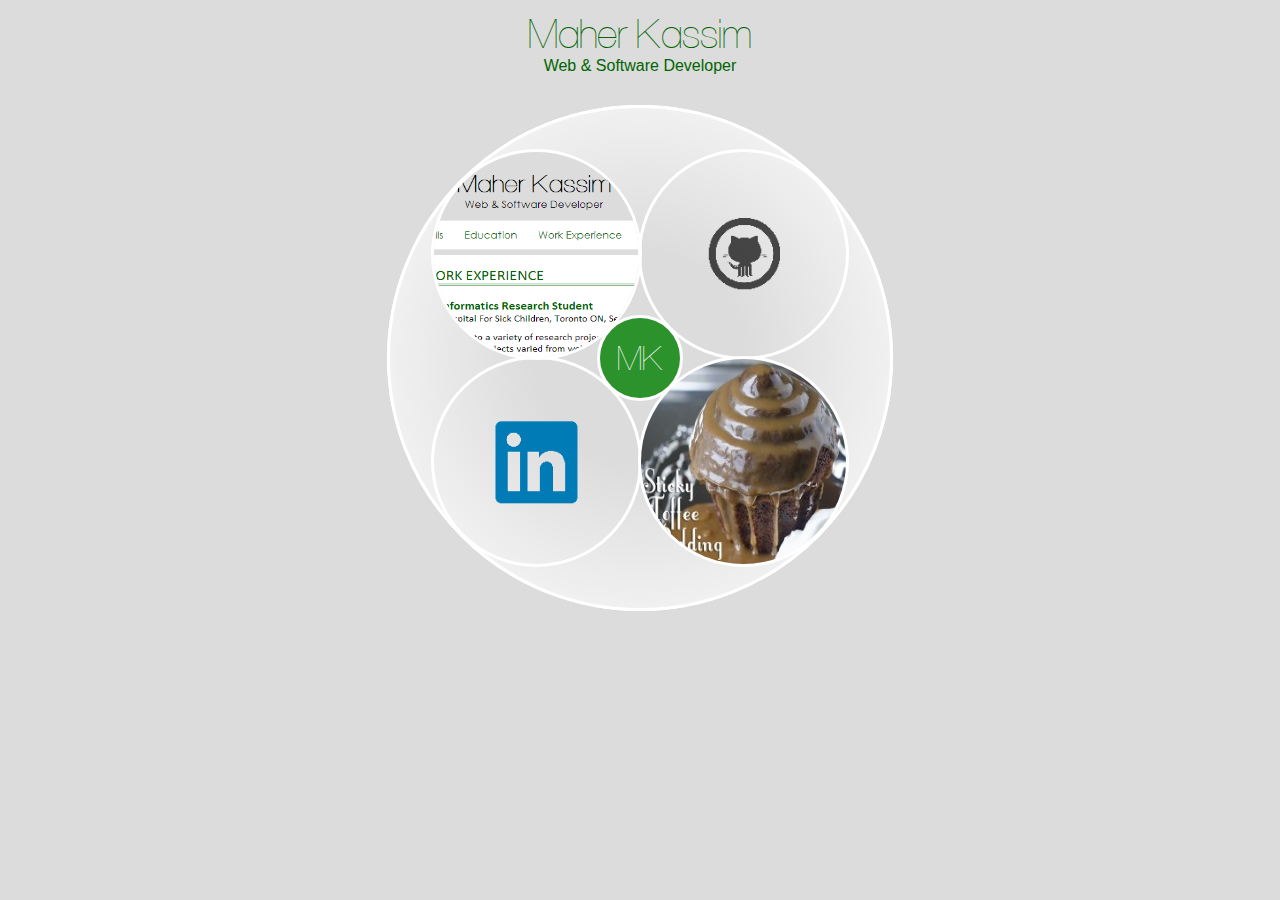
==== index.html @ 8fae38c3 "Added website" ====
<html>
<head>
  <title>Maher Kassim</title>
  <meta http-equiv="Content-Type" content="text/html; charset=UTF-8">
  <meta name="author" content="Maher Kassim">
  <meta name="description" content="My projects, hobbies, interests, and (almost) everything else.">
  <link rel="stylesheet" type="text/css" href="css/mkassim.css">
  <link rel="stylesheet" type="text/css" href="css/ribbon.css">
  <link rel="stylesheet" type="text/css" href="css/circle.css">
  <link rel="icon" href="img/profile.png" type="image/png" />
</head>

<body>
  <div class="header-container">
    <header style="width: 385px;">
      <a href="index.html" class="title">Maher Kassim</a>
      <span class="subheading">Web & Software Developer</span>
    </header>
  </div>
  
  <div class="main-container">
    <div class="main">
      <div class="circle circle-container">
        <a href="https://plus.google.com/+MaherKassim?rel=author">
          <div class="circle circle-center" ontouchstart="this.classList.toggle('hover');">
            <div class="circle-flip">
              <div class="front circle-text"><div class="logo">MK</div></div>
              <div class="back circle-text"><img src="img/profile.png" height="80" width="80" alt="Connect with me on Google+"></div>
            </div>
          </div>
        </a>
        <a href="resume/index.html">
          <div class="circle circle-corner top left" ontouchstart="this.classList.toggle('hover');">
            <div class="circle-flip">
              <div class="front circle-text"><img src="img/resume_preview.png" height="205" width="205" alt="Maher Kassim Résumé"></div>
              <div class="back circle-text">Résumé</div>
            </div>
          </div>
        </a>
        <a href="http://linkedin.com/in/maherkassim" target="_blank">
          <div class="circle circle-corner bottom left" ontouchstart="this.classList.toggle('hover');">
            <div class="circle-flip">
              <div class="front circle-text"><img src="img/logo_lin.png" height="205" width="205" alt="Connect with me on LinkedIn"></div>
              <div class="back circle-text">LinkedIn</div>
            </div>
          </div>
        </a>
        <a href="http://github.com/maherkassim" target="_blank">
          <div class="circle circle-corner top right" ontouchstart="this.classList.toggle('hover');">
            <div class="circle-flip">
              <div class="front circle-text"><img style="opacity: 0.7;" src="img/logo_github.png" height="205" width="205" alt="Connect with me on GitHub"></div>
              <div class="back circle-text">GitHub</div>
            </div>
          </div>
        </a>
        <a href="http://xawaash.com">
          <div class="circle circle-corner bottom right" ontouchstart="this.classList.toggle('hover');">
            <div class="circle-flip">
              <div class="front circle-text"><img src="img/xawaash_preview.jpg" height="205" width="205" alt="Current project: Xawaash.com"></div>
              <div class="back circle-text">Projects</div>
            </div>
          </div>
        </a>
        <div class="circle circle-background">
        </div>
      </div>
    </div>
  </div>
</body>
</html>
---- css/mkassim.css ----
@font-face
{
	font-family: Aliquam;
	src: url('/fonts/Aliquam.ttf');
}

@media only screen
{
	html {
		overflow: auto;
	}
	
	/* Custom webkit scrollbar */
	::-webkit-scrollbar {
		width: 12px;
		height: 12px;
	}

	::-webkit-scrollbar-track {
		-webkit-box-shadow: inset 0 0 6px rgba(0,0,0,0.3); 
		-webkit-border-radius: 10px;
		border-radius: 10px;
	}

	::-webkit-scrollbar-thumb {
		-webkit-border-radius: 10px;
		border-radius: 10px;
		background: rgba(0,100,0,0.8); 
		-webkit-box-shadow: inset 0 0 6px rgba(0,0,0,0.5); 
	}

	::-webkit-scrollbar-thumb:window-inactive {
		background: rgba(0,100,0,0.4); 
	}
	
	body
	{
		margin: 0 auto;
		min-height: 125px;
		width: 1000px;
		background-color: gainsboro;
		font-family: Calibri, Candara, Segoe, "Segoe UI", Optima, Arial, sans-serif;
	}

	header
	{
		margin-top: 10px;
		text-align:center;
		margin-left: auto;
		margin-right: auto;
		width: 850px;
		padding-bottom: 30px;
	}
	
	.header_container
	{
		width: 100%;
	}
	
	.footer-container
	{
		margin-top: 20px;
		font-family: Aliquam;
		text-align: center;
	}
	
	hr.headerhr
	{
		width: 1000px;
		position: absolute;
		top: 109px;
		padding: 0;
		border: none;
		border-top: medium double white;
		color: white;
		text-align: center;
		z-index: -1;
	}
	
	.subheading
	{
		font-family: "Avant Garde", Avantgarde, "Century Gothic", CenturyGothic, "AppleGothic", sans-serif;
		color: darkgreen;
	}

	.title 
	{
		display:block;
		text-decoration:none;
		color: darkgreen;
		font-family: Aliquam;
		font-size: 250%;
		font-weight: normal;
	}
	
	.logo
	{
		border-radius: 100%;
		background-color: green;
		color: white;
		font-family: Aliquam;
		font-size: 25pt;
		opacity:0.8;
	}
}
---- css/ribbon.css ----
@media only screen
{
	.ribbon
	{
		margin-top: 8px;
		font-family: "Avant Garde", Avantgarde, "Century Gothic", CenturyGothic, "AppleGothic", sans-serif;
		padding-bottom: 35px;
	}
	
	.ribbon:after, .ribbon:before
	{
		margin-top:0.5em;
		content: "";
		float:left;
		border:1.5em solid #fff;
	}

	.ribbon:after
	{
		border-right-color:transparent;
	}

	.ribbon:before
	{
		border-left-color:transparent;
	}

	.ribbon a:link, .ribbon a:visited
	{
		color:darkgreen;
		text-decoration:none;
		float:left;
		height:3.5em;
		overflow:hidden;
	}

	.ribbon span
	{
		background:#fff;
		display:inline-block;
		line-height:3em;
		padding:0 1em;
		margin-top:0.5em;
		position:relative;

		-webkit-transition: background-color 0.5s, margin-top 0.5s, color 0.5s;  /* Saf3.2+, Chrome */
		-moz-transition: background-color 0.5s, margin-top 0.5s, color 0.5s;  /* FF4+ */
		-ms-transition: background-color 0.5s, margin-top 0.5s, color 0.5s;  /* IE10 */
		-o-transition: background-color 0.5s, margin-top 0.5s, color 0.5s;  /* Opera 10.5+ */
		transition: background-color 0.5s, margin-top 0.5s, color 0.5s;
	}

	.ribbon a:hover span
	{
		background:darkgreen;
		color: white;
		margin-top:0;
	}

	.ribbon span:before
	{
		content: "";
		position:absolute;
		top:3em;
		left:0;
		border-right:0.5em solid #9B8651;
		border-bottom:0.5em solid #fff;
	}

	.ribbon span:after
	{
		content: "";
		position:absolute;
		top:3em;
		right:0;
		border-left:0.5em solid #9B8651;
		border-bottom:0.5em solid #fff;
	}
}
---- css/circle.css ----
@media only screen
{
	.circle
	{
		position: absolute;
		border: 3px solid white;
		-webkit-border-radius: 100%;
		-moz-border-radius: 100%;
		border-radius: 100%;
		
		perspective: 1000;
		-webkit-perspective: 1000;
		-moz-perspective: 1000;
		-o-perspective: 1000;
	}

	.circle-container
	{
		position: relative;
		margin: auto;
		width: 500px;
		height: 500px;
	}
	
	.circle-background
	{
		position: absolute;
		top: -3px;
		left: -3px;
		z-index: -3;
		width: 500px;
		height: 500px;
		background: gainsboro;
		background: radial-gradient(ellipse at center, gainsboro 30%, white 100%);
		background: -webkit-radial-gradient(center, ellipse cover, gainsboro 30%,white 100%);
		background: -webkit-gradient(radial, center center, 0px, center center, 100%, color-stop(30%,gainsboro), color-stop(100%,white));
		background: -moz-radial-gradient(center, ellipse cover, gainsboro 30%, white 100%);
		background: -ms-radial-gradient(center, ellipse cover, gainsboro 30%, white 100%);
		background: -o-radial-gradient(center, ellipse cover, gainsboro 30%, white 100%);
	}
	
	.circle-center
	{
		top: 207px;
		left: 207px;
		z-index: 3;
	}
	
	.circle-center, .circle-center .front, .circle-center .back
	{
		width: 80px;
		height: 80px;
		line-height: 80px;
	}
	
	.circle-center:hover .back, .circle-center.hover .back, .circle-corner:hover .back, .circle-corner.hover .back
	{
		-webkit-transform: rotateY(0deg);
		-moz-transform: rotateY(0deg);
		-o-transform: rotateY(0deg);
		-ms-transform: rotateY(0deg);
		transform: rotateY(0deg);
		filter: alpha(opacity=100);
		opacity: 1;
	}
	
	.circle-center:hover .front, .circle-center.hover .front, .circle-corner:hover .front, .circle-corner.hover .front
	{
		-webkit-transform: rotateY(180deg);
		-moz-transform: rotateY(180deg);
		-o-transform: rotateY(180deg);
		transform: rotateY(180deg);
		filter: alpha(opacity=0);
		opacity: 0;
	}
	
	.circle-corner
	{
		z-index: 2;
	}
	
	.circle-corner, .front, .back
	{
		width: 205px;
		height: 205px;
		line-height: 205px;
	}
	
	.top { top: 41px; }
	.left { left: 41px; }
	.bottom { bottom: 41px; }
	.right {	right: 41px; }
	
	.circle-text
	{
		display: block;
		text-align: center;
		vertical-align: middle;
		line-height: inherit;
		font-family: Aliquam;
		font-size: 20pt;
	}
	
	.circle-flip
	{
		-moz-transform: perspective(1000px);
		-moz-transform-style: preserve-3d;
		position: relative;
	}
	
	.front, .back
	{
		-webkit-backface-visibility: hidden;
		-moz-backface-visibility: hidden;
		-o-backface-visibility: hidden;
		backface-visibility: hidden;

		-webkit-transition: opacity 0.5s ease-in-out, -webkit-transform 0.7s;
		-webkit-transform-style: preserve-3d;

		-moz-transition: opacity 0.5s ease-in-out, -moz-transform 0.7s;
		-moz-transform-style: preserve-3d;

		-o-transition: opacity 0.5s ease-in-out, -o-transform 0.7s;
		-o-transform-style: preserve-3d;

		-ms-transition: opacity 0.5s ease-in-out, -ms-transform 0.7s;
		-ms-transform-style: preserve-3d;

		transition: opacity 0.5s ease-in-out, transform 0.7s;
		transform-style: preserve-3d;

		position: absolute;
		top: 0px;
		left: 0px;
	}
	
	.front
	{
		z-index: -1;
	}
	
	.back
	{
		-webkit-transform: rotateY(-180deg);
		   -moz-transform: rotateY(-180deg);
		    -ms-transform: rotateY(-180deg);
		     -o-transform: rotateY(-180deg);
		        transform: rotateY(-180deg);
		z-index: -2;
		filter: alpha(opacity=0);
		opacity: 0;
	}
	
	.front img, .back img
	{
		border-radius: 100%;
	}
	
	.circle a
	{
		text-decoration: none;
		color: darkgreen;
	}
}
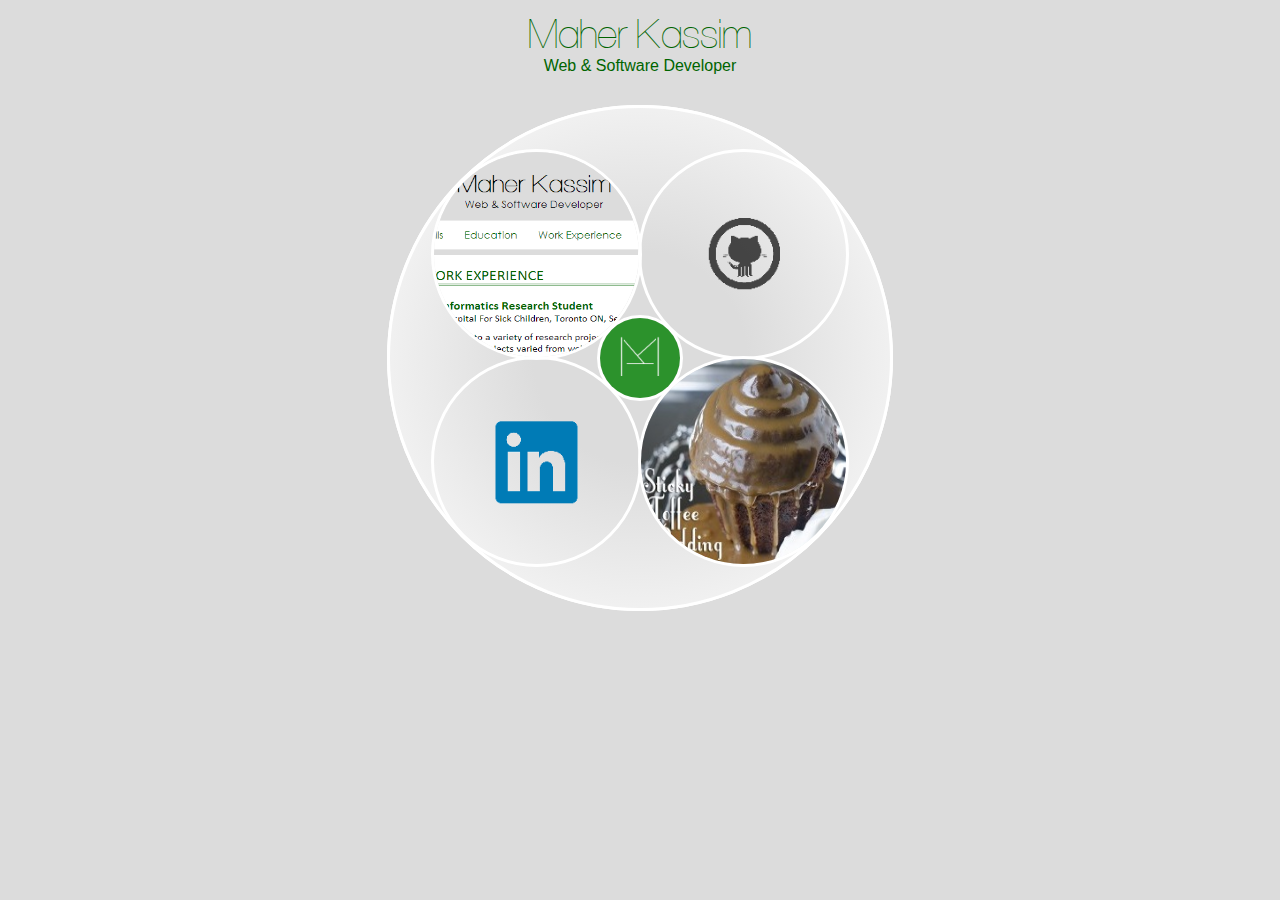
==== commit c39c19f0: "Replaced central logo" ====
--- a/index.html
+++ b/index.html
@@ -4,16 +4,16 @@
   <meta http-equiv="Content-Type" content="text/html; charset=UTF-8">
   <meta name="author" content="Maher Kassim">
   <meta name="description" content="My projects, hobbies, interests, and (almost) everything else.">
-  <link rel="stylesheet" type="text/css" href="css/mkassim.css">
-  <link rel="stylesheet" type="text/css" href="css/ribbon.css">
-  <link rel="stylesheet" type="text/css" href="css/circle.css">
-  <link rel="icon" href="img/profile.png" type="image/png" />
+  <link rel="stylesheet" type="text/css" href="/static/css/mkassim.css">
+  <link rel="stylesheet" type="text/css" href="/static/css/ribbon.css">
+  <link rel="stylesheet" type="text/css" href="/static/css/circle.css">
+  <link rel="icon" href="/static/img/profile.png" type="image/png" />
 </head>
 
 <body>
   <div class="header-container">
     <header style="width: 385px;">
-      <a href="index.html" class="title">Maher Kassim</a>
+      <a href="/" class="title">Maher Kassim</a>
       <span class="subheading">Web & Software Developer</span>
     </header>
   </div>
@@ -24,15 +24,18 @@
         <a href="https://plus.google.com/+MaherKassim?rel=author">
           <div class="circle circle-center" ontouchstart="this.classList.toggle('hover');">
             <div class="circle-flip">
-              <div class="front circle-text"><div class="logo">MK</div></div>
-              <div class="back circle-text"><img src="img/profile.png" height="80" width="80" alt="Connect with me on Google+"></div>
+              <div class="front circle-text"><div class="logo" style="width: 100%; height: 100%; position: absolute;">
+                <div style="background-image: url(&quot;/static/img/mk_logo_white.png&quot;); background-repeat: no-repeat; background-size: cover; width: 50%; height: 50%; margin: 0 auto; position: relative; top: 22%;">&nbsp;</div>
+                </div>
+              </div>
+              <div class="back circle-text"><img src="/static/img/profile.png" height="80" width="80" alt="Connect with me on Google+"></div>
             </div>
           </div>
         </a>
-        <a href="resume/index.html">
+        <a href="/resume/index.html">
           <div class="circle circle-corner top left" ontouchstart="this.classList.toggle('hover');">
             <div class="circle-flip">
-              <div class="front circle-text"><img src="img/resume_preview.png" height="205" width="205" alt="Maher Kassim Résumé"></div>
+              <div class="front circle-text"><img src="/static/img/resume_preview.png" height="205" width="205" alt="Maher Kassim Résumé"></div>
               <div class="back circle-text">Résumé</div>
             </div>
           </div>
@@ -40,7 +43,7 @@
         <a href="http://linkedin.com/in/maherkassim" target="_blank">
           <div class="circle circle-corner bottom left" ontouchstart="this.classList.toggle('hover');">
             <div class="circle-flip">
-              <div class="front circle-text"><img src="img/logo_lin.png" height="205" width="205" alt="Connect with me on LinkedIn"></div>
+              <div class="front circle-text"><img src="/static/img/logo_lin.png" height="205" width="205" alt="Connect with me on LinkedIn"></div>
               <div class="back circle-text">LinkedIn</div>
             </div>
           </div>
@@ -48,7 +51,7 @@
         <a href="http://github.com/maherkassim" target="_blank">
           <div class="circle circle-corner top right" ontouchstart="this.classList.toggle('hover');">
             <div class="circle-flip">
-              <div class="front circle-text"><img style="opacity: 0.7;" src="img/logo_github.png" height="205" width="205" alt="Connect with me on GitHub"></div>
+              <div class="front circle-text"><img style="opacity: 0.7;" src="/static/img/logo_github.png" height="205" width="205" alt="Connect with me on GitHub"></div>
               <div class="back circle-text">GitHub</div>
             </div>
           </div>
@@ -56,7 +59,7 @@
         <a href="http://xawaash.com">
           <div class="circle circle-corner bottom right" ontouchstart="this.classList.toggle('hover');">
             <div class="circle-flip">
-              <div class="front circle-text"><img src="img/xawaash_preview.jpg" height="205" width="205" alt="Current project: Xawaash.com"></div>
+              <div class="front circle-text"><img src="/static/img/xawaash_preview.jpg" height="205" width="205" alt="Current project: Xawaash.com"></div>
               <div class="back circle-text">Projects</div>
             </div>
           </div>
--- a/static/css/mkassim.css
+++ b/static/css/mkassim.css
@@ -0,0 +1,83 @@
+@font-face
+{
+	font-family: Aliquam;
+	src: url('/static/fonts/Aliquam.ttf');
+}
+
+@media only screen
+{
+	html {
+		overflow: auto;
+	}
+	
+
+	body
+	{
+		margin: 0 auto;
+		min-height: 125px;
+		width: 1000px;
+		background-color: gainsboro;
+		font-family: Verdana, Geneva, sans-serif;
+	}
+
+	header
+	{
+		margin-top: 10px;
+		text-align:center;
+		margin-left: auto;
+		margin-right: auto;
+		width: 850px;
+		padding-bottom: 30px;
+	}
+	
+	.header_container
+	{
+		width: 100%;
+	}
+	
+	.footer-container
+	{
+		margin-top: 20px;
+		font-family: Aliquam;
+		text-align: center;
+	}
+	
+	hr.headerhr
+	{
+		width: 1000px;
+		position: absolute;
+		top: 109px;
+		padding: 0;
+		border: none;
+		border-top: medium double white;
+		color: white;
+		text-align: center;
+		z-index: -1;
+	}
+	
+	.subheading
+	{
+		font-family: "Avant Garde", Avantgarde, "Century Gothic", CenturyGothic, "AppleGothic", sans-serif;
+		color: darkgreen;
+	}
+
+	.title 
+	{
+		display:block;
+		text-decoration:none;
+		color: darkgreen;
+		font-family: Aliquam;
+		font-size: 250%;
+		font-weight: normal;
+	}
+	
+	.logo
+	{
+		border-radius: 100%;
+		background-color: green;
+		color: white;
+		font-family: Aliquam;
+		font-size: 25pt;
+		opacity:0.8;
+	}
+}
--- a/static/css/ribbon.css
+++ b/static/css/ribbon.css
@@ -0,0 +1,80 @@
+@media only screen
+{
+	.ribbon
+	{
+		margin-top: 8px;
+		font-family: "Avant Garde", Avantgarde, "Century Gothic", CenturyGothic, "AppleGothic", sans-serif;
+		padding-bottom: 35px;
+	}
+	
+	.ribbon:after, .ribbon:before
+	{
+		margin-top:0.5em;
+		content: "";
+		float:left;
+		border:1.5em solid #fff;
+	}
+
+	.ribbon:after
+	{
+		border-right-color:transparent;
+	}
+
+	.ribbon:before
+	{
+		border-left-color:transparent;
+	}
+
+	.ribbon a:link, .ribbon a:visited
+	{
+		color:darkgreen;
+		text-decoration:none;
+		float:left;
+		height:3.5em;
+		overflow:hidden;
+	}
+
+	.ribbon span
+	{
+		background:#fff;
+		display:inline-block;
+		line-height:3em;
+		padding:0 1em;
+		margin-top:0.5em;
+		position:relative;
+
+		-webkit-transition: background-color 0.5s, margin-top 0.5s, color 0.5s;  /* Saf3.2+, Chrome */
+		-moz-transition: background-color 0.5s, margin-top 0.5s, color 0.5s;  /* FF4+ */
+		-ms-transition: background-color 0.5s, margin-top 0.5s, color 0.5s;  /* IE10 */
+		-o-transition: background-color 0.5s, margin-top 0.5s, color 0.5s;  /* Opera 10.5+ */
+		transition: background-color 0.5s, margin-top 0.5s, color 0.5s;
+	}
+
+	.ribbon a:hover span
+	{
+		background:darkgreen;
+		color: white;
+		margin-top:0;
+	}
+
+	.ribbon span:before
+	{
+		content: "";
+		position:absolute;
+		top:3em;
+		left:0;
+		border-right:0.5em solid #9B8651;
+		border-bottom:0.5em solid #fff;
+	}
+
+	.ribbon span:after
+	{
+		content: "";
+		position:absolute;
+		top:3em;
+		right:0;
+		border-left:0.5em solid #9B8651;
+		border-bottom:0.5em solid #fff;
+	}
+}
+
--- a/static/css/circle.css
+++ b/static/css/circle.css
@@ -0,0 +1,165 @@
+@media only screen
+{
+	.circle
+	{
+		position: absolute;
+		border: 3px solid white;
+		-webkit-border-radius: 100%;
+		-moz-border-radius: 100%;
+		border-radius: 100%;
+		
+		perspective: 1000;
+		-webkit-perspective: 1000;
+		-moz-perspective: 1000;
+		-o-perspective: 1000;
+	}
+
+	.circle-container
+	{
+		position: relative;
+		margin: auto;
+		width: 500px;
+		height: 500px;
+	}
+	
+	.circle-background
+	{
+		position: absolute;
+		top: -3px;
+		left: -3px;
+		z-index: -3;
+		width: 500px;
+		height: 500px;
+		background: gainsboro;
+		background: radial-gradient(ellipse at center, gainsboro 30%, white 100%);
+		background: -webkit-radial-gradient(center, ellipse cover, gainsboro 30%,white 100%);
+		background: -webkit-gradient(radial, center center, 0px, center center, 100%, color-stop(30%,gainsboro), color-stop(100%,white));
+		background: -moz-radial-gradient(center, ellipse cover, gainsboro 30%, white 100%);
+		background: -ms-radial-gradient(center, ellipse cover, gainsboro 30%, white 100%);
+		background: -o-radial-gradient(center, ellipse cover, gainsboro 30%, white 100%);
+	}
+	
+	.circle-center
+	{
+		top: 207px;
+		left: 207px;
+		z-index: 3;
+	}
+	
+	.circle-center, .circle-center .front, .circle-center .back
+	{
+		width: 80px;
+		height: 80px;
+		line-height: 80px;
+	}
+	
+	.circle-center:hover .back, .circle-center.hover .back, .circle-corner:hover .back, .circle-corner.hover .back
+	{
+		-webkit-transform: rotateY(0deg);
+		-moz-transform: rotateY(0deg);
+		-o-transform: rotateY(0deg);
+		-ms-transform: rotateY(0deg);
+		transform: rotateY(0deg);
+		filter: alpha(opacity=100);
+		opacity: 1;
+	}
+	
+	.circle-center:hover .front, .circle-center.hover .front, .circle-corner:hover .front, .circle-corner.hover .front
+	{
+		-webkit-transform: rotateY(180deg);
+		-moz-transform: rotateY(180deg);
+		-o-transform: rotateY(180deg);
+		transform: rotateY(180deg);
+		filter: alpha(opacity=0);
+		opacity: 0;
+	}
+	
+	.circle-corner
+	{
+		z-index: 2;
+	}
+	
+	.circle-corner, .front, .back
+	{
+		width: 205px;
+		height: 205px;
+		line-height: 205px;
+	}
+	
+	.top { top: 41px; }
+	.left { left: 41px; }
+	.bottom { bottom: 41px; }
+	.right {	right: 41px; }
+	
+	.circle-text
+	{
+		display: block;
+		text-align: center;
+		vertical-align: middle;
+		line-height: inherit;
+		font-family: Aliquam;
+		font-size: 20pt;
+	}
+	
+	.circle-flip
+	{
+		-moz-transform: perspective(1000px);
+		-moz-transform-style: preserve-3d;
+		position: relative;
+	}
+	
+	.front, .back
+	{
+		-webkit-backface-visibility: hidden;
+		-moz-backface-visibility: hidden;
+		-o-backface-visibility: hidden;
+		backface-visibility: hidden;
+
+		-webkit-transition: opacity 0.5s ease-in-out, -webkit-transform 0.7s;
+		-webkit-transform-style: preserve-3d;
+
+		-moz-transition: opacity 0.5s ease-in-out, -moz-transform 0.7s;
+		-moz-transform-style: preserve-3d;
+
+		-o-transition: opacity 0.5s ease-in-out, -o-transform 0.7s;
+		-o-transform-style: preserve-3d;
+
+		-ms-transition: opacity 0.5s ease-in-out, -ms-transform 0.7s;
+		-ms-transform-style: preserve-3d;
+
+		transition: opacity 0.5s ease-in-out, transform 0.7s;
+		transform-style: preserve-3d;
+
+		position: absolute;
+		top: 0px;
+		left: 0px;
+	}
+	
+	.front
+	{
+		z-index: -1;
+	}
+	
+	.back
+	{
+		-webkit-transform: rotateY(-180deg);
+		   -moz-transform: rotateY(-180deg);
+		    -ms-transform: rotateY(-180deg);
+		     -o-transform: rotateY(-180deg);
+		        transform: rotateY(-180deg);
+		z-index: -2;
+		filter: alpha(opacity=0);
+		opacity: 0;
+	}
+	
+	.front img, .back img
+	{
+		border-radius: 100%;
+	}
+	
+	.circle a
+	{
+		text-decoration: none;
+		color: darkgreen;
+	}
+}
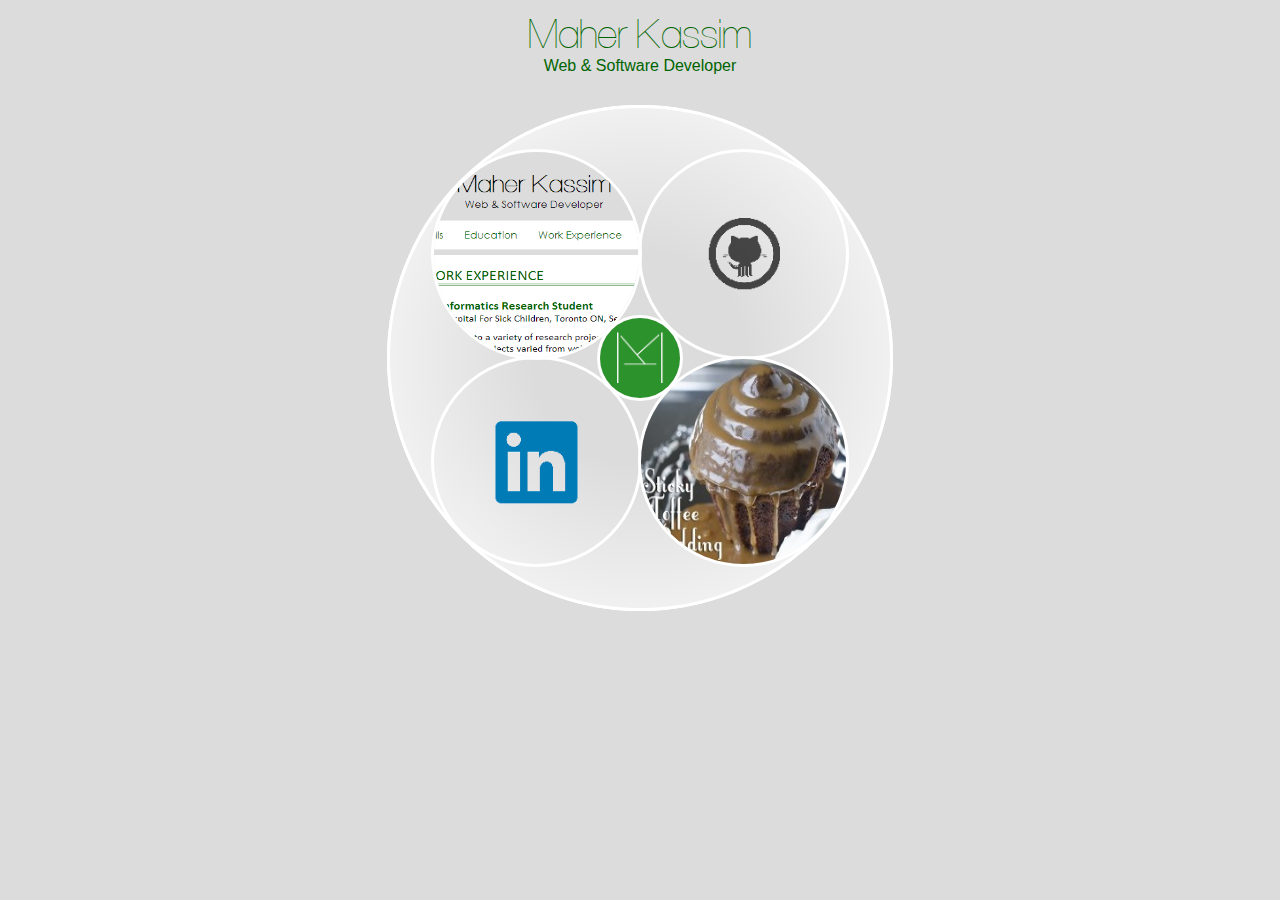
==== commit fd6a15ac: "Central Logo Size & Positioning, Resume Page Font Size" ====
--- a/index.html
+++ b/index.html
@@ -25,7 +25,7 @@
           <div class="circle circle-center" ontouchstart="this.classList.toggle('hover');">
             <div class="circle-flip">
               <div class="front circle-text"><div class="logo" style="width: 100%; height: 100%; position: absolute;">
-                <div style="background-image: url(&quot;/static/img/mk_logo_white.png&quot;); background-repeat: no-repeat; background-size: cover; width: 50%; height: 50%; margin: 0 auto; position: relative; top: 22%;">&nbsp;</div>
+                <div style="background-image: url(&quot;/static/img/mk_logo_white.png&quot;); background-repeat: no-repeat; background-size: cover; width: 60%; height: 65%; margin: 0 auto; position: relative; top: 13px;"></div>
                 </div>
               </div>
               <div class="back circle-text"><img src="/static/img/profile.png" height="80" width="80" alt="Connect with me on Google+"></div>
